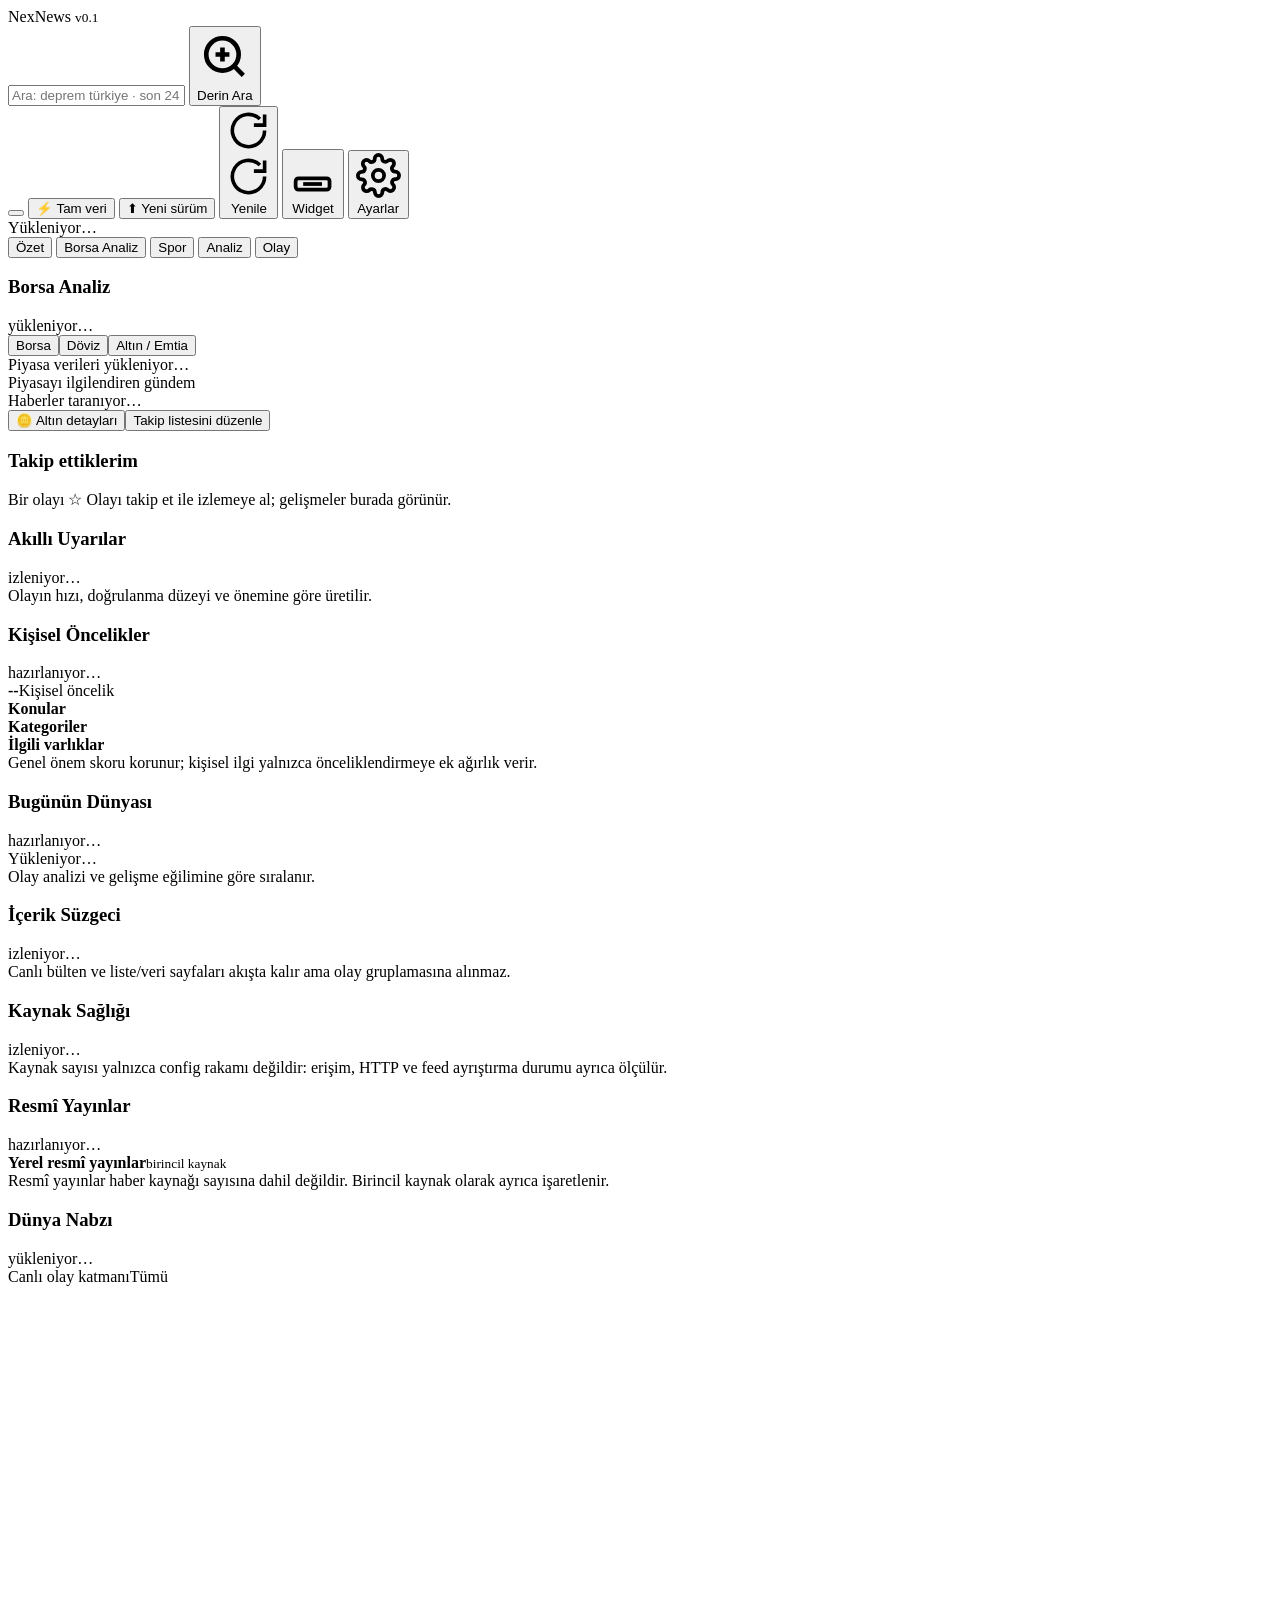
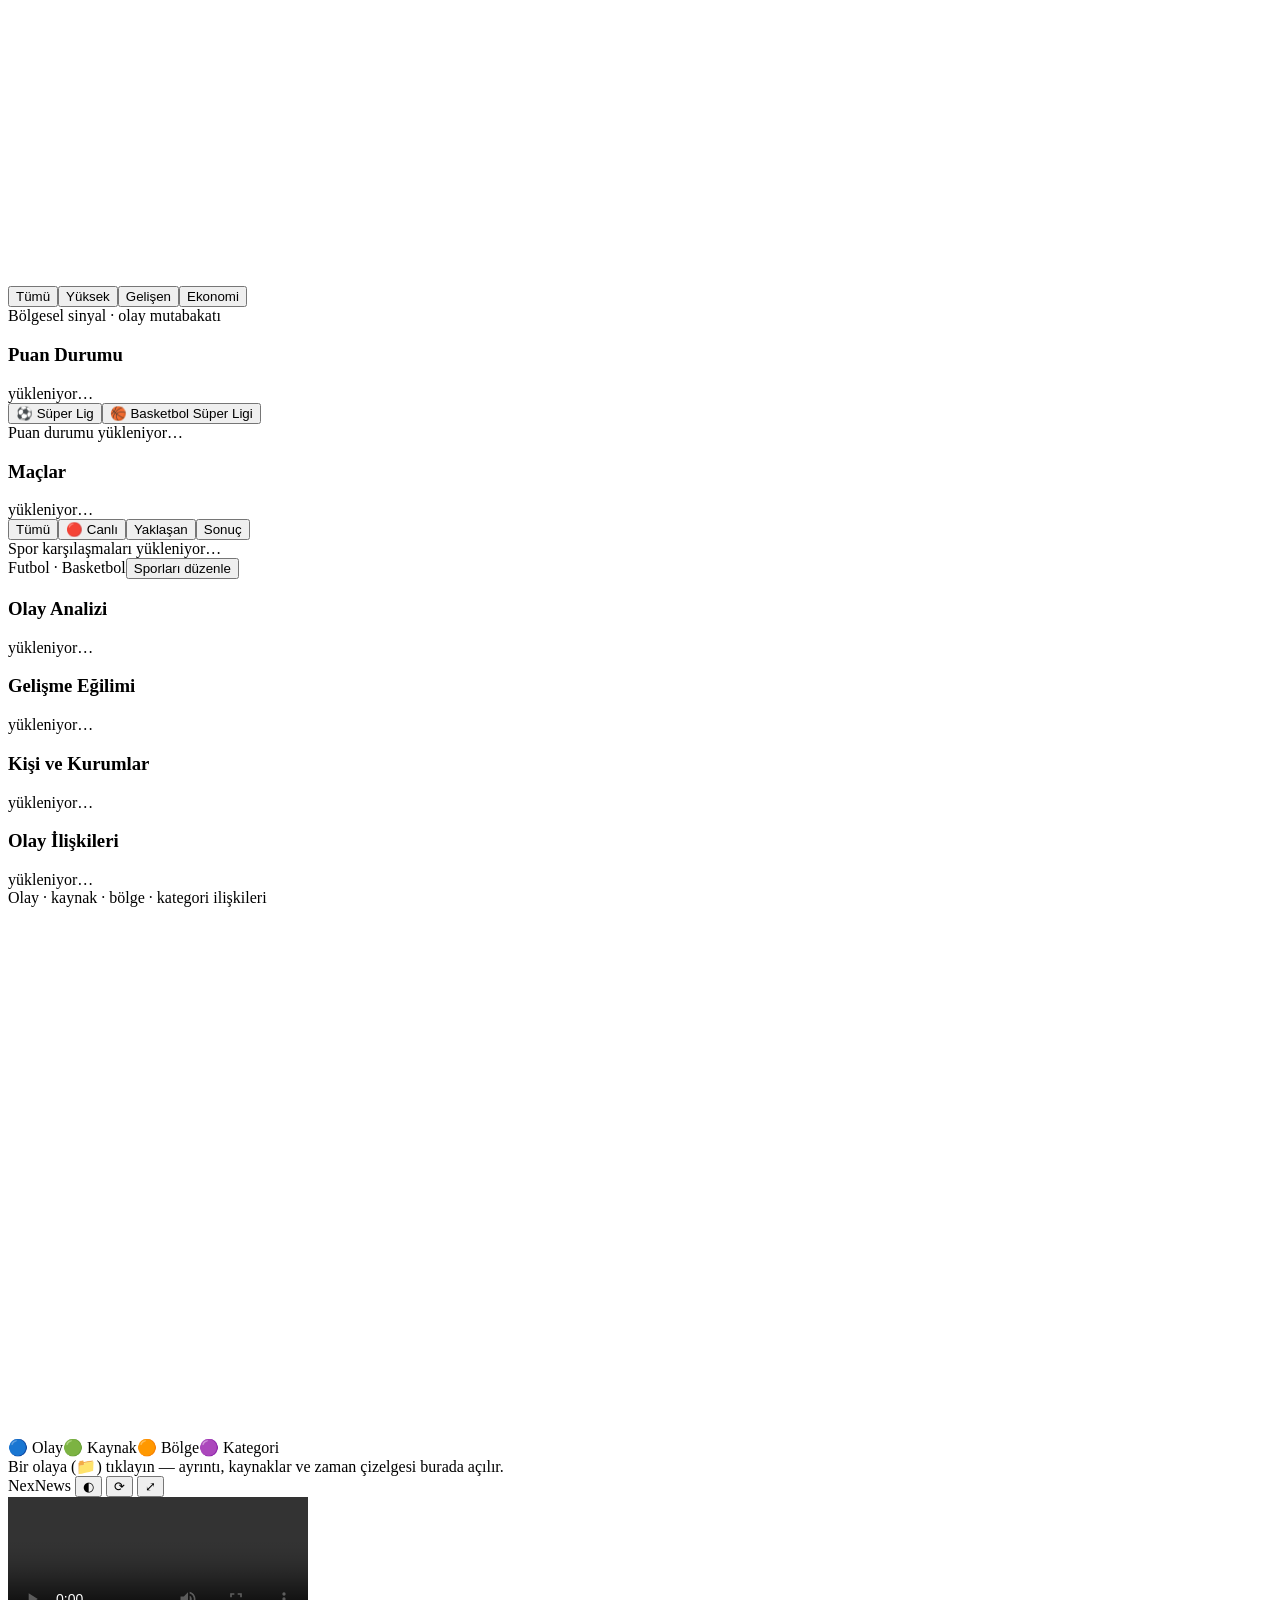
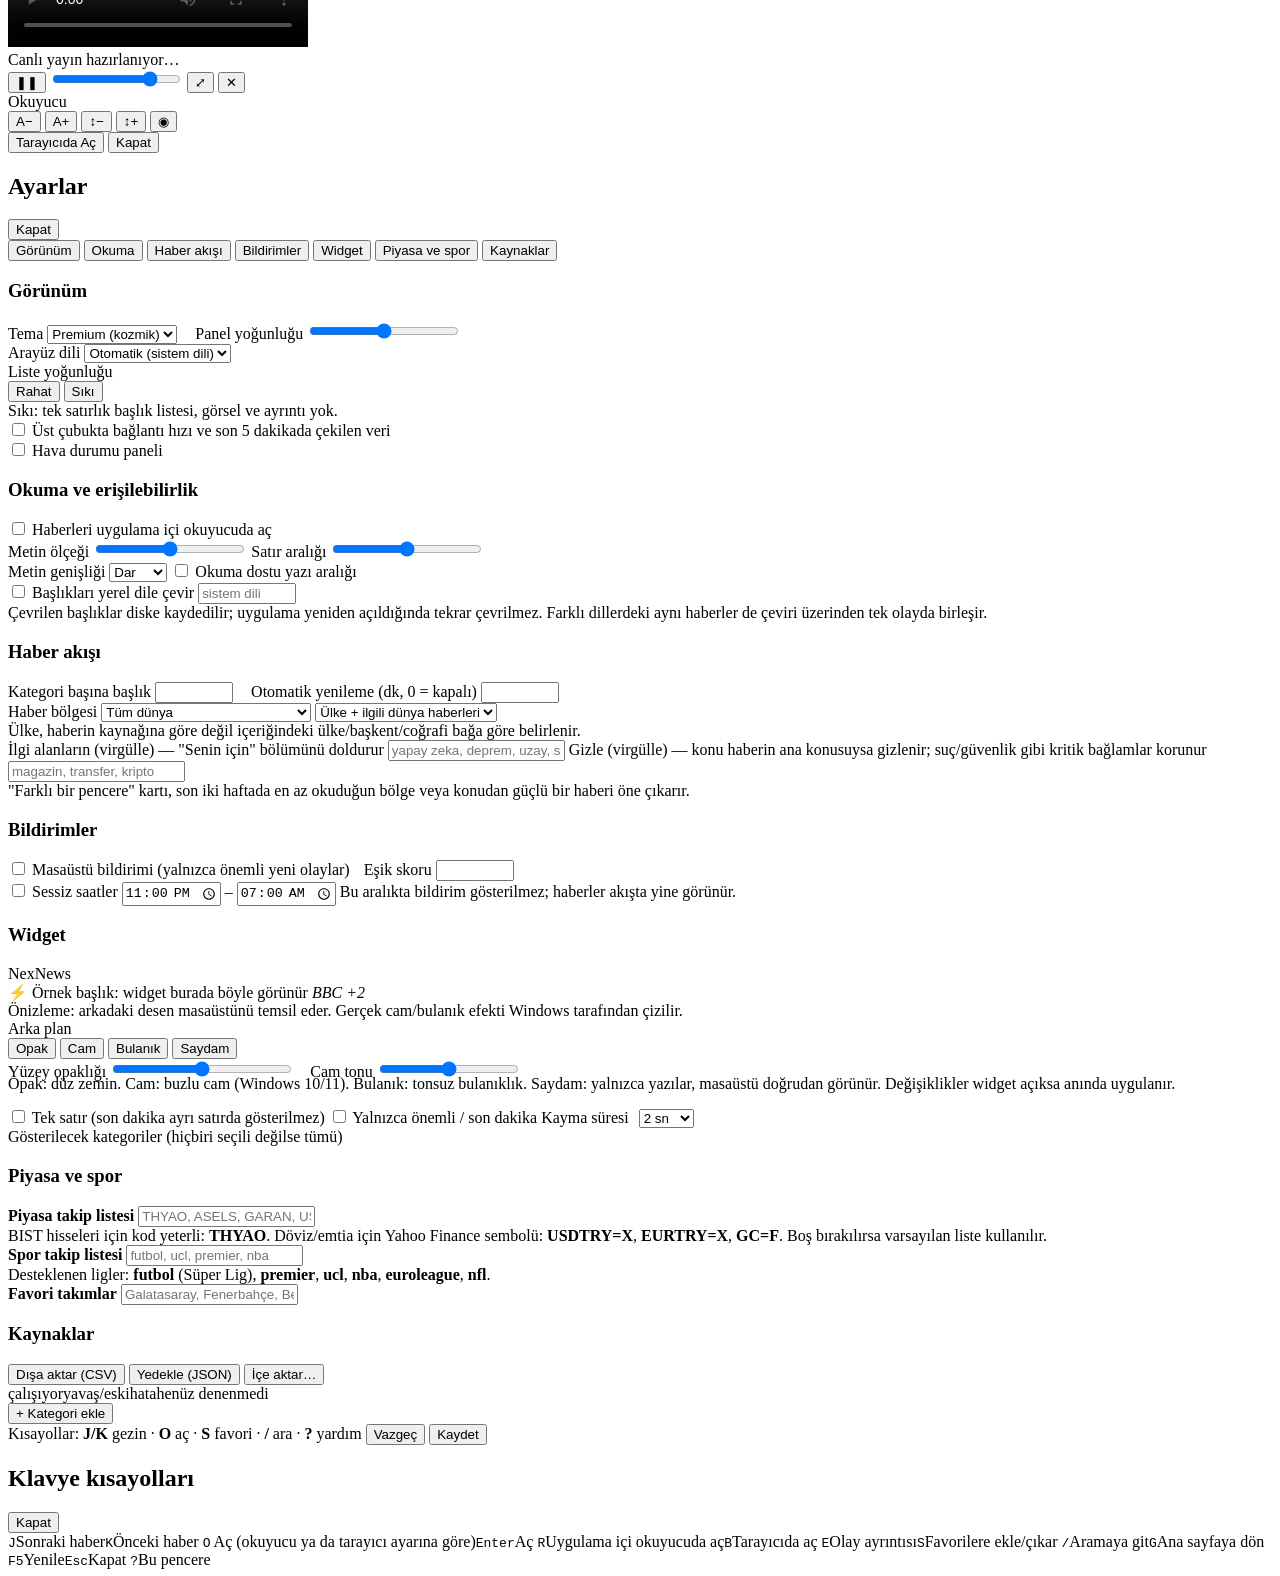
==== core/assets/ui/index.html @ 23fbb3a2 "RC95: arayüz parçalara bölündü, 7 dil + Arapça sağdan sola, çekirdek mesaj çevirisi, sahiplik şeffaf" ====
<!DOCTYPE html>
<html lang="auto">
<head>
<meta charset="utf-8">
<meta name="viewport" content="width=device-width, initial-scale=1">
<title>NexNews</title>
<style>
@@styles.css@@
</style>
</head>
<body>
  <div class="topbar">
    <div class="brand"><img class="brand-logo" src="__NEXLOGO__" alt="">NexNews <small class="ver">v<span id="ver">0.1</span></small></div>
    <input id="searchBox" class="search" type="text" placeholder="Ara: deprem türkiye · son 24 saat   ( / )" onkeydown="if(event.key==='Enter'){doSearch(this.value)}">
    <button class="btn deep-search-btn" onclick="doDeepSearch(document.getElementById('searchBox').value)" title="Olay, kaynak ve kişi/kurum analiziyle ara"><svg class="icon" viewBox="0 0 24 24" fill="none" stroke="currentColor" stroke-width="2"><circle cx="11" cy="11" r="7"/><path d="m20 20-3.5-3.5"/><path d="M8 11h6M11 8v6"/></svg><span>Derin Ara</span></button>
    <div class="spacer"></div>
    <button class="net-meter hide" id="netMeter" type="button" onclick="toggleNetSource()" aria-live="off"></button>
    <button class="data-mode-btn" id="dataModeBtn" type="button" onclick="toggleDataPanel(event)" title="Veri akışı ve kullanım">⚡ Tam veri</button>
    <span class="pulse-chip hide" id="pulseChip"></span>
    <span class="updated" id="updated"></span>
    <button class="btn upd-btn hide" id="updBtn" onclick="openAppUpdate()" title="NexNews'in yeni sürümü hazır">⬆ Yeni sürüm</button>
    <button class="btn" id="refreshBtn" onclick="doRefresh()" title="Yenile (F5)">
      <svg class="icon spin" viewBox="0 0 24 24" fill="none" stroke="currentColor" stroke-width="2"><path d="M21 12a9 9 0 1 1-2.64-6.36"/><path d="M21 3v6h-6"/></svg>
      <svg class="icon lbl-ic" viewBox="0 0 24 24" fill="none" stroke="currentColor" stroke-width="2"><path d="M21 12a9 9 0 1 1-2.64-6.36"/><path d="M21 3v6h-6"/></svg>
      <span class="lbl">Yenile</span>
    </button>
    <button class="btn" onclick="enterWidget()" title="Masaüstü widget'ı">
      <svg class="icon" viewBox="0 0 24 24" fill="none" stroke="currentColor" stroke-width="2"><rect x="3" y="14" width="18" height="6" rx="1.5"/><path d="M7 17h10"/></svg>
      <span>Widget</span>
    </button>
    <button class="btn" onclick="openSettings()" title="Ayarlar ve kaynaklar">
      <svg class="icon" viewBox="0 0 24 24" fill="none" stroke="currentColor" stroke-width="2"><circle cx="12" cy="12" r="3"/><path d="M19.4 15a1.65 1.65 0 0 0 .33 1.82l.06.06a2 2 0 1 1-2.83 2.83l-.06-.06a1.65 1.65 0 0 0-1.82-.33 1.65 1.65 0 0 0-1 1.51V21a2 2 0 0 1-4 0v-.09A1.65 1.65 0 0 0 9 19.4a1.65 1.65 0 0 0-1.82.33l-.06.06a2 2 0 1 1-2.83-2.83l.06-.06a1.65 1.65 0 0 0 .33-1.82 1.65 1.65 0 0 0-1.51-1H3a2 2 0 0 1 0-4h.09A1.65 1.65 0 0 0 4.6 9a1.65 1.65 0 0 0-.33-1.82l-.06-.06a2 2 0 1 1 2.83-2.83l.06.06a1.65 1.65 0 0 0 1.82.33H9a1.65 1.65 0 0 0 1-1.51V3a2 2 0 0 1 4 0v.09a1.65 1.65 0 0 0 1 1.51 1.65 1.65 0 0 0 1.82-.33l.06-.06a2 2 0 1 1 2.83 2.83l-.06.06a1.65 1.65 0 0 0-.33 1.82V9a1.65 1.65 0 0 0 1.51 1H21a2 2 0 0 1 0 4h-.09a1.65 1.65 0 0 0-1.51 1z"/></svg>
      <span>Ayarlar</span>
    </button>
  </div>

  <div class="wrap layout">
    <aside class="leftcol" id="leftcol">
      <div id="leftnav"></div>
      <div class="wx-card wx-bar hide" id="wxCard" role="button" tabindex="0" title="Hava panosunu aç" onclick="openWeatherBoard()" onkeydown="if(event.key==='Enter')openWeatherBoard()"></div>
    </aside>
    <div class="main">
      <div id="overview"><div class="loading-note">Yükleniyor…</div></div>
      <div id="catpage" class="hide"></div>
    </div>
    <aside class="rightpanel" id="rightpanel">
      <div class="rp-tabs" role="tablist" aria-label="Sağ panel">
        <button class="rp-tab" role="tab" data-rtab="ozet" onclick="setRightTab('ozet')">Özet</button>
        <button class="rp-tab" role="tab" data-rtab="borsa" onclick="setRightTab('borsa')">Borsa Analiz</button>
        <button class="rp-tab" role="tab" data-rtab="spor" onclick="setRightTab('spor')">Spor</button>
        <button class="rp-tab" role="tab" data-rtab="analiz" onclick="setRightTab('analiz')">Analiz</button>
        <button class="rp-tab hide" role="tab" data-rtab="olay" id="rpTabOlay" onclick="setRightTab('olay')">Olay</button>
      </div>
      <div id="marketPanel" class="market-card"><div class="market-head"><h3>Borsa Analiz</h3><span class="market-upd" id="marketUpdated">yükleniyor…</span></div><div class="market-collapsible"><div class="market-summary" id="marketSummary"></div><div id="marketMovers" class="market-movers"></div><div class="market-tabs"><button class="market-tab active" data-mtab="borsa" onclick="setMarketTab('borsa')">Borsa</button><button class="market-tab" data-mtab="fx" onclick="setMarketTab('fx')">Döviz</button><button class="market-tab" data-mtab="emtia" onclick="setMarketTab('emtia')">Altın / Emtia</button></div><div id="marketList" class="market-empty">Piyasa verileri yükleniyor…</div><div class="mnews-head">Piyasayı ilgilendiren gündem</div><div id="marketNews" class="mnews-list"><div class="market-empty">Haberler taranıyor…</div></div><div class="market-foot"><button class="mini" onclick="openGoldDetail()">🪙 Altın detayları</button><button class="mini" onclick="openSettings()">Takip listesini düzenle</button></div></div></div>
      <style>
@@panels-inline.css@@
</style>
<div id="followPanel" class="follow-card"><div class="follow-card-head"><h3>Takip ettiklerim</h3><span class="smart-alert-upd" id="followCardUpd"></span></div><div id="followCardList" class="follow-card-list"><div class="rp-empty">Bir olayı ☆ Olayı takip et ile izlemeye al; gelişmeler burada görünür.</div></div></div>
<div id="smartAlertPanel" class="smart-alert-card"><div class="smart-alert-head"><h3>Akıllı Uyarılar</h3><span class="smart-alert-upd" id="smartAlertUpdated">izleniyor…</span></div><div class="smart-alert-collapsible"><div id="smartAlertStats" class="smart-alert-stats"></div><div id="smartAlertList"></div><div class="smart-alert-foot">Olayın hızı, doğrulanma düzeyi ve önemine göre üretilir.</div></div></div>
<div id="personalPanel" class="personal-card"><div class="personal-head"><h3>Kişisel Öncelikler</h3><span id="personalUpdated">hazırlanıyor…</span></div><div class="personal-score"><strong id="personalScore">--</strong><span>Kişisel öncelik</span></div><div class="personal-explicit" id="personalExplicit"></div><div class="personal-grid"><div><b>Konular</b><div id="personalTopics"></div></div><div><b>Kategoriler</b><div id="personalCategories"></div></div><div><b>İlgili varlıklar</b><div id="personalEntities"></div></div></div><div class="personal-reasons" id="personalReasons"></div><div id="personalStories" class="personal-stories"></div><div class="personal-foot">Genel önem skoru korunur; kişisel ilgi yalnızca önceliklendirmeye ek ağırlık verir.</div></div><div id="briefingPanel" class="briefing-card"><div class="briefing-head"><h3>Bugünün Dünyası</h3><span class="briefing-upd" id="briefingUpdated">hazırlanıyor…</span></div><div class="briefing-kicker" id="briefingWindow"></div><div class="briefing-headline" id="briefingHeadline">Yükleniyor…</div><div class="briefing-summary" id="briefingSummary"></div><div id="briefingItems" class="briefing-items"></div><div class="briefing-foot">Olay analizi ve gelişme eğilimine göre sıralanır.</div></div>

<div id="contentIntelPanel" class="content-intel-card"><div class="content-intel-head"><h3>İçerik Süzgeci</h3><span id="contentIntelUpdated">izleniyor…</span></div><div id="contentIntelStats" class="content-intel-stats"></div><div id="contentIntelClasses" class="content-intel-classes"></div><div class="content-intel-foot">Canlı bülten ve liste/veri sayfaları akışta kalır ama olay gruplamasına alınmaz.</div></div><div id="sourceHealthPanel" class="source-health-card"><div class="source-health-head"><h3>Kaynak Sağlığı</h3><span id="sourceHealthUpdated">izleniyor…</span></div><div id="sourceHealthStats" class="source-health-stats"></div><div class="source-health-bar"><i id="sourceHealthBar" style="--w:0%"></i></div><div id="sourceHealthFailures"></div><div class="source-health-foot">Kaynak sayısı yalnızca config rakamı değildir: erişim, HTTP ve feed ayrıştırma durumu ayrıca ölçülür.</div></div><div id="officialPanel" class="official-card"><div class="official-head"><h3>Resmî Yayınlar</h3><span id="officialUpdated">hazırlanıyor…</span></div><div class="official-country" id="officialCountry"><b>Yerel resmî yayınlar</b><small>birincil kaynak</small></div><div id="officialList" class="official-list"></div><div id="officialPortals" class="official-portals"></div><div class="official-foot">Resmî yayınlar haber kaynağı sayısına dahil değildir. Birincil kaynak olarak ayrıca işaretlenir.</div></div>
<div id="worldPanel" class="world-card"><div class="world-head"><h3>Dünya Nabzı</h3><span class="world-upd" id="worldUpdated">yükleniyor…</span></div><div id="worldSummary" class="world-summary"></div><div class="world-map-wrap"><div class="world-map-title"><span>Canlı olay katmanı</span><span id="worldFilterLabel">Tümü</span></div><svg id="worldMap" class="world-map" viewBox="0 0 720 340" role="img" aria-label="Dünya olay haritası"></svg><div id="worldMapLegend" class="world-map-legend"><button class="world-filter active" data-wfilter="all">Tümü</button><button class="world-filter" data-wfilter="yüksek">Yüksek</button><button class="world-filter" data-wfilter="gelişen">Gelişen</button><button class="world-filter" data-wfilter="ekonomi">Ekonomi</button></div></div><div id="worldRegions" class="world-regions"></div><div id="worldEvents" class="world-events"></div><div class="world-foot"><span class="market-upd">Bölgesel sinyal · olay mutabakatı</span></div></div>
      <div id="standingsPanel" class="sport-card"><div class="sport-head"><h3>Puan Durumu</h3><span class="sport-upd" id="standingsUpdated">yükleniyor…</span></div><div class="sport-tools" id="standingsTabs"><button class="sport-filter active" data-league="futbol" onclick="setStandingsLeague('futbol')">⚽ Süper Lig</button><button class="sport-filter" data-league="basketbol" onclick="setStandingsLeague('basketbol')">🏀 Basketbol Süper Ligi</button></div><div id="standingsBody" class="sport-empty">Puan durumu yükleniyor…</div></div>
      <div id="sportPanel" class="sport-card"><div class="sport-head"><h3>Maçlar</h3><span class="sport-upd" id="sportUpdated">yükleniyor…</span></div><div class="sport-tools"><button class="sport-filter active" data-sfilter="all" onclick="setSportFilter('all')">Tümü</button><button class="sport-filter" data-sfilter="live" onclick="setSportFilter('live')">🔴 Canlı</button><button class="sport-filter" data-sfilter="upcoming" onclick="setSportFilter('upcoming')">Yaklaşan</button><button class="sport-filter" data-sfilter="post" onclick="setSportFilter('post')">Sonuç</button></div><div id="sportCounts" class="sport-counts"></div><div id="sportList" class="sport-empty">Spor karşılaşmaları yükleniyor…</div><div class="sport-foot"><span class="market-upd">Futbol · Basketbol</span><button class="mini" onclick="openSettings()">Sporları düzenle</button></div></div>
      <div id="intel2Panel" class="intel2-card"><div class="intel2-head"><h3>Olay Analizi</h3><span class="intel2-upd" id="intel2Updated">yükleniyor…</span></div><div id="intel2Stats" class="intel2-stats"></div><div id="intel2Events"></div></div>
      <div id="predictPanel" class="predict-card"><div class="predict-head"><h3>Gelişme Eğilimi</h3><span class="predict-upd" id="predictUpdated">yükleniyor…</span></div><div id="predictStats" class="predict-stats"></div><div id="predictEvents"></div></div>
      <div id="entityPanel" class="entity-card"><div class="entity-head"><h3>Kişi ve Kurumlar</h3><span class="entity-upd" id="entityUpdated">yükleniyor…</span></div><div id="entityStats" class="entity-stats"></div><div id="entityCloud" class="entity-cloud"></div><div id="entityRelations" class="entity-relations"></div></div>
      <div id="eventGraphPanel" class="eg-card"><div class="eg-head"><h3>Olay İlişkileri</h3><span class="eg-upd" id="egUpdated">yükleniyor…</span></div><div id="egSummary" class="eg-summary">Olay · kaynak · bölge · kategori ilişkileri</div><div class="eg-wrap"><svg id="eventGraph" class="eg-svg" viewBox="0 0 720 300" role="img" aria-label="Global olay ilişkileri grafiği"></svg><div class="eg-legend"><span>🔵 Olay</span><span>🟢 Kaynak</span><span>🟠 Bölge</span><span>🟣 Kategori</span></div></div></div>
      <div id="eventPanel"><div class="rp-empty">Bir olaya (📁) tıklayın — ayrıntı, kaynaklar ve zaman çizelgesi burada açılır.</div></div>
    </aside>
  </div>

  <!-- widget (akış) modu -->
  <div id="widget">
    <div class="w-top">
      <span class="w-brand"><span class="w-dot"></span>NexNews</span>
      <span class="w-count" id="wCount"></span>
      <span class="spacer"></span>
      <button class="mini" data-wmenu-toggle onclick="showWMenu()" title="Widget görünümü">◐</button>
      <button class="mini" onclick="doRefresh()" title="Yenile">⟳</button>
      <button class="mini" onclick="exitWidget()" title="Tam ekrana dön">⤢</button>
    </div>
    <div class="w-break hide" id="wBreak"></div>
    <div class="ticker"><div class="tk-item" id="wTicker" data-act="browser"></div></div>
    <div class="w-resize" aria-label="Widget boyutlandır"></div>
  </div>
  <div class="wmenu hide" id="wmenu"></div>

  <!-- kalıcı oynatıcı: sayfalar arasında gezinirken radyo/TV çalmaya devam eder -->
  <div id="mediaDock" class="media-dock hide" aria-label="Oynatıcı">
    <div class="md-tv hide" id="mdTV">
      <div class="live-tv-frame" id="liveTVFrame"><video id="liveTVVideo" controls playsinline preload="metadata"></video><div id="liveTVStatus" class="live-tv-status">Canlı yayın hazırlanıyor…</div></div>
    </div>
    <div class="md-bar">
      <span class="md-live" aria-hidden="true"></span>
      <div class="md-info"><b id="mdTitle"></b><small id="mdSub"></small></div>
      <button class="mini" id="mdPlay" onclick="mediaToggle()" title="Duraklat / sürdür">❚❚</button>
      <input type="range" id="mdVol" min="0" max="100" value="80" title="Ses" oninput="mediaVolume(this.value)">
      <button class="mini" onclick="mediaOpenPage()" title="Yayın sayfasına dön">⤢</button>
      <button class="mini" onclick="mediaStop()" title="Kapat">✕</button>
    </div>
    <audio id="radioAudio" preload="none"></audio>
  </div>

  <!-- reader -->
  <div class="reader-overlay" id="readerOverlay" onclick="closeReader()"></div>
  <aside class="reader" id="reader">
    <div class="reader-bar">
      <span class="r-title" id="rSource">Okuyucu</span>
      <div class="read-controls" aria-label="Okuma kontrolleri">
        <button class="mini" onclick="readerScale(-10)" title="Metni küçült">A−</button>
        <button class="mini" onclick="readerScale(10)" title="Metni büyüt">A+</button>
        <button class="mini" onclick="readerLine(-0.1)" title="Satır aralığını azalt">↕−</button>
        <button class="mini" onclick="readerLine(0.1)" title="Satır aralığını artır">↕+</button>
        <button class="mini" onclick="toggleReaderFocus()" title="Odaklı okuma">◉</button>
        <span class="read-state" id="readState" aria-live="polite"></span>
      </div>
      <button class="btn primary" id="rOpenBtn">Tarayıcıda Aç</button>
      <button class="btn" onclick="closeReader()">Kapat</button>
    </div>
    <div class="reader-scroll" id="rScroll"></div>
  </aside>

  <!-- settings -->
  <div class="modal-overlay" id="settingsOverlay">
    <div class="modal settings-modal" role="dialog" aria-label="Ayarlar">
      <div class="modal-head"><h2>Ayarlar</h2>
        <button class="btn" onclick="closeSettings()">Kapat</button>
      </div>
      <div class="set-layout">
        <nav class="set-nav" id="setNav">
          <button data-sec="gorunum" class="active" onclick="showSetSec('gorunum')">Görünüm</button>
          <button data-sec="okuma" onclick="showSetSec('okuma')">Okuma</button>
          <button data-sec="akis" onclick="showSetSec('akis')">Haber akışı</button>
          <button data-sec="bildirim" onclick="showSetSec('bildirim')">Bildirimler</button>
          <button data-sec="widget" onclick="showSetSec('widget')">Widget</button>
          <button data-sec="piyasa" onclick="showSetSec('piyasa')">Piyasa ve spor</button>
          <button data-sec="kaynak" onclick="showSetSec('kaynak')">Kaynaklar</button>
        </nav>
        <div class="modal-body">
          <section class="set-sec" data-sec="gorunum">
            <h3>Görünüm</h3>
            <div class="opt-row">
              <label>Tema</label>
              <select id="optTheme">
                <option value="premium">Premium (kozmik)</option>
                <option value="koyu">Koyu</option>
                <option value="acik">Açık</option>
                <option value="kontrast">Yüksek kontrast</option>
              </select>
              <span id="optGlassWrap">
                <label style="margin-left:14px">Panel yoğunluğu</label>
                <input type="range" id="optGlassOp" min="40" max="100" step="1" style="width:150px">
                <span id="optGlassVal" class="access-note"></span>
              </span>
            </div>
            <div class="opt-row">
              <label>Arayüz dili</label>
              <select id="optUILang">
                <option value="">Otomatik (sistem dili)</option>
                <option value="tr">Türkçe</option>
                <option value="en">English</option>
                <option value="ar">العربية</option>
                <option value="de">Deutsch</option>
                <option value="fr">Français</option>
                <option value="es">Español</option>
                <option value="ru">Русский</option>
              </select>
            </div>
            <div class="opt-row">
              <label>Liste yoğunluğu</label>
              <div class="seg" id="optDensity">
                <button type="button" data-v="rahat">Rahat</button>
                <button type="button" data-v="siki">Sıkı</button>
              </div>
              <span class="access-note">Sıkı: tek satırlık başlık listesi, görsel ve ayrıntı yok.</span>
            </div>
            <div class="opt-row">
              <label><input type="checkbox" id="optNetMeter"> Üst çubukta bağlantı hızı ve son 5 dakikada çekilen veri</label>
            </div>
            <div class="opt-row">
              <label><input type="checkbox" id="optWx"> Hava durumu paneli</label>
            </div>
          </section>

          <section class="set-sec" data-sec="okuma">
            <h3>Okuma ve erişilebilirlik</h3>
            <div class="opt-row">
              <label><input type="checkbox" id="optInApp"> Haberleri uygulama içi okuyucuda aç</label>
            </div>
            <div class="opt-row">
              <label>Metin ölçeği <input type="range" id="optFontScale" min="80" max="160" step="5" style="width:150px"></label>
              <span id="optFontScaleVal" class="access-note"></span>
              <label>Satır aralığı <input type="range" id="optLineHeight" min="1.4" max="2.4" step="0.05" style="width:150px"></label>
              <span id="optLineHeightVal" class="access-note"></span>
            </div>
            <div class="opt-row">
              <label>Metin genişliği <select id="optReaderWidth"><option value="560">Dar</option><option value="680">Orta</option><option value="760">Rahat</option><option value="880">Geniş</option></select></label>
              <label><input type="checkbox" id="optDyslexia"> Okuma dostu yazı aralığı</label>
            </div>
            <div class="opt-row">
              <label><input type="checkbox" id="optTr"> Başlıkları yerel dile çevir</label>
              <input type="text" id="optTrLang" placeholder="sistem dili" style="width:90px" title="dil kodu (boş = sistem dili), ör. tr, en, de">
              <span id="optTrInfo" class="access-note"></span>
            </div>
            <div class="access-note">Çevrilen başlıklar diske kaydedilir; uygulama yeniden açıldığında tekrar çevrilmez. Farklı dillerdeki aynı haberler de çeviri üzerinden tek olayda birleşir.</div>
          </section>

          <section class="set-sec" data-sec="akis">
            <h3>Haber akışı</h3>
            <div class="opt-row">
              <label>Kategori başına başlık</label>
              <input type="number" id="optMax" min="1" max="30" style="width:70px">
              <label style="margin-left:14px">Otomatik yenileme (dk, 0 = kapalı)</label>
              <input type="number" id="optRefresh" min="0" max="240" style="width:70px">
            </div>
            <div class="opt-row" style="align-items:flex-start">
              <label>Haber bölgesi</label>
              <select id="optNewsCountry" style="min-width:210px"><option value="">Tüm dünya</option></select>
              <select id="optCountryScope" title="Haber kapsamı"><option value="related">Ülke + ilgili dünya haberleri</option><option value="strict">Sadece ülke</option></select>
              <div class="access-note" style="flex-basis:100%">Ülke, haberin kaynağına göre değil içeriğindeki ülke/başkent/coğrafi bağa göre belirlenir.</div>
            </div>
            <div class="opt-row" style="align-items:flex-start">
              <label style="flex-basis:100%">İlgi alanların (virgülle) — "Senin için" bölümünü doldurur</label>
              <input type="text" id="optInterests" placeholder="yapay zeka, deprem, uzay, siber güvenlik" style="flex-basis:100%">
              <label style="flex-basis:100%;margin-top:6px">Gizle (virgülle) — konu haberin ana konusuysa gizlenir; suç/güvenlik gibi kritik bağlamlar korunur</label>
              <input type="text" id="optHide" placeholder="magazin, transfer, kripto" style="flex-basis:100%">
            </div>
            <div class="access-note">"Farklı bir pencere" kartı, son iki haftada en az okuduğun bölge veya konudan güçlü bir haberi öne çıkarır.</div>
          </section>

          <section class="set-sec" data-sec="bildirim">
            <h3>Bildirimler</h3>
            <div class="opt-row">
              <label><input type="checkbox" id="optNotify"> Masaüstü bildirimi (yalnızca önemli yeni olaylar)</label>
              <label style="margin-left:10px">Eşik skoru</label>
              <input type="number" id="optNotifyMin" min="40" max="100" style="width:70px">
            </div>
            <div class="opt-row">
              <label><input type="checkbox" id="optQuiet"> Sessiz saatler</label>
              <input type="time" id="optQuietFrom" value="23:00">
              <span class="access-note">–</span>
              <input type="time" id="optQuietTo" value="07:00">
              <span class="access-note">Bu aralıkta bildirim gösterilmez; haberler akışta yine görünür.</span>
            </div>
          </section>

          <section class="set-sec" data-sec="widget">
            <h3>Widget</h3>
            <div class="wprev-wrap">
              <div class="wprev-bg"><div class="wprev" id="wPreview"><div class="wprev-top"><span class="w-dot"></span>NexNews</div><div class="wprev-line"><b>⚡</b> Örnek başlık: widget burada böyle görünür <i>BBC +2</i></div></div></div>
              <div class="wprev-note">Önizleme: arkadaki desen masaüstünü temsil eder. Gerçek cam/bulanık efekti Windows tarafından çizilir.</div>
            </div>
            <div class="opt-row">
              <label>Arka plan</label>
              <div class="seg" id="optWMode">
                <button type="button" data-v="opak">Opak</button>
                <button type="button" data-v="cam">Cam</button>
                <button type="button" data-v="bulanik">Bulanık</button>
                <button type="button" data-v="saydam">Saydam</button>
              </div>
            </div>
            <div class="opt-row">
              <label>Yüzey opaklığı</label>
              <input type="range" id="optWidgetOpacity" min="0" max="100" step="1" style="width:180px">
              <span id="optWidgetOpacityVal" class="access-note"></span>
              <label style="margin-left:12px" id="optWTintLbl">Cam tonu</label>
              <input type="range" id="optWTint" min="0" max="100" step="1" style="width:140px">
              <span id="optWTintVal" class="access-note"></span>
            </div>
            <div class="access-note" style="margin:-6px 0 14px">Opak: düz zemin. Cam: buzlu cam (Windows 10/11). Bulanık: tonsuz bulanıklık. Saydam: yalnızca yazılar, masaüstü doğrudan görünür. Değişiklikler widget açıksa anında uygulanır.</div>
            <div class="opt-row">
              <label><input type="checkbox" id="optWSingle"> Tek satır (son dakika ayrı satırda gösterilmez)</label>
              <label><input type="checkbox" id="optWImp"> Yalnızca önemli / son dakika</label>
              <label>Kayma süresi
                <select id="optWSlide" style="margin-left:6px">
                  <option value="2">2 sn</option><option value="3">3 sn</option>
                  <option value="5">5 sn</option><option value="8">8 sn</option>
                  <option value="12">12 sn</option>
                </select>
              </label>
            </div>
            <div class="opt-row" style="align-items:flex-start">
              <label style="flex-basis:100%">Gösterilecek kategoriler (hiçbiri seçili değilse tümü)</label>
              <div id="widgetCatSel" style="display:flex;flex-wrap:wrap;gap:12px;flex-basis:100%"></div>
            </div>
          </section>

          <section class="set-sec" data-sec="piyasa">
            <h3>Piyasa ve spor</h3>
            <div class="opt-row" style="align-items:flex-start">
              <label style="flex-basis:100%"><b>Piyasa takip listesi</b></label>
              <input type="text" id="optMarketWatch" placeholder="THYAO, ASELS, GARAN, USDTRY=X, EURTRY=X, GC=F" style="flex-basis:100%">
              <div class="access-note" style="flex-basis:100%">BIST hisseleri için kod yeterli: <b>THYAO</b>. Döviz/emtia için Yahoo Finance sembolü: <b>USDTRY=X</b>, <b>EURTRY=X</b>, <b>GC=F</b>. Boş bırakılırsa varsayılan liste kullanılır.</div>
            </div>
            <div class="opt-row" style="align-items:flex-start">
              <label style="flex-basis:100%"><b>Spor takip listesi</b></label>
              <input type="text" id="optSportsWatch" placeholder="futbol, ucl, premier, nba" style="flex-basis:100%">
              <div class="access-note" style="flex-basis:100%">Desteklenen ligler: <b>futbol</b> (Süper Lig), <b>premier</b>, <b>ucl</b>, <b>nba</b>, <b>euroleague</b>, <b>nfl</b>.</div>
            </div>
            <div class="opt-row" style="align-items:flex-start">
              <label style="flex-basis:100%"><b>Favori takımlar</b></label>
              <input type="text" id="optSportsTeams" placeholder="Galatasaray, Fenerbahçe, Beşiktaş" style="flex-basis:100%">
            </div>
          </section>

          <section class="set-sec" data-sec="kaynak">
            <h3>Kaynaklar</h3>
            <div class="opt-row">
              <button class="btn" onclick="exportCfg('csv')">Dışa aktar (CSV)</button>
              <button class="btn" onclick="exportCfg('json')">Yedekle (JSON)</button>
              <button class="btn" onclick="importCfg()">İçe aktar…</button>
              <span id="ioInfo" class="access-note" style="flex-basis:100%"></span>
            </div>
            <div class="src-legend"><span><i class="hdot ok"></i>çalışıyor</span><span><i class="hdot stale"></i>yavaş/eski</span><span><i class="hdot err"></i>hata</span><span><i class="hdot"></i>henüz denenmedi</span></div>
            <div id="catsEditor"></div>
            <button class="btn" onclick="addCategory()">+ Kategori ekle</button>
          </section>
        </div>
      </div>
      <div class="modal-foot">
        <span class="access-note set-foot-note">Kısayollar: <b>J/K</b> gezin · <b>O</b> aç · <b>S</b> favori · <b>/</b> ara · <b>?</b> yardım</span>
        <button class="btn" onclick="closeSettings()">Vazgeç</button>
        <button class="btn primary" onclick="saveSettings()">Kaydet</button>
      </div>
    </div>
  </div>

  <!-- klavye kısayolları -->
  <div class="modal-overlay" id="keysOverlay" onclick="if(event.target===this)this.classList.remove('open')">
    <div class="modal keys-modal">
      <div class="modal-head"><h2>Klavye kısayolları</h2><button class="btn" onclick="document.getElementById('keysOverlay').classList.remove('open')">Kapat</button></div>
      <div class="modal-body keys-grid">
        <kbd>J</kbd><span>Sonraki haber</span><kbd>K</kbd><span>Önceki haber</span>
        <kbd>O</kbd> <span>Aç (okuyucu ya da tarayıcı ayarına göre)</span><kbd>Enter</kbd><span>Aç</span>
        <kbd>R</kbd><span>Uygulama içi okuyucuda aç</span><kbd>B</kbd><span>Tarayıcıda aç</span>
        <kbd>E</kbd><span>Olay ayrıntısı</span><kbd>S</kbd><span>Favorilere ekle/çıkar</span>
        <kbd>/</kbd><span>Aramaya git</span><kbd>G</kbd><span>Ana sayfaya dön</span>
        <kbd>F5</kbd><span>Yenile</span><kbd>Esc</kbd><span>Kapat</span>
        <kbd>?</kbd><span>Bu pencere</span>
      </div>
    </div>
  </div>

<script>
@@i18n.js@@
</script>
<script>
@@app-00-temel.js@@
@@app-10-genel-bakis.js@@
@@app-20-olay-guncelleme.js@@
@@app-30-arama-okuyucu-ceviri.js@@
@@app-40-widget.js@@
@@app-50-ayarlar.js@@
@@app-60-gezinme.js@@
@@app-70-canli-tv.js@@
@@app-80-radar-hava.js@@
@@app-85-piyasa-paneller.js@@
@@app-86-radyo.js@@
@@app-90-analiz-panelleri.js@@
@@app-95-sag-kartlar.js@@
@@app-99-baslat.js@@
</script>
</body>
</html>
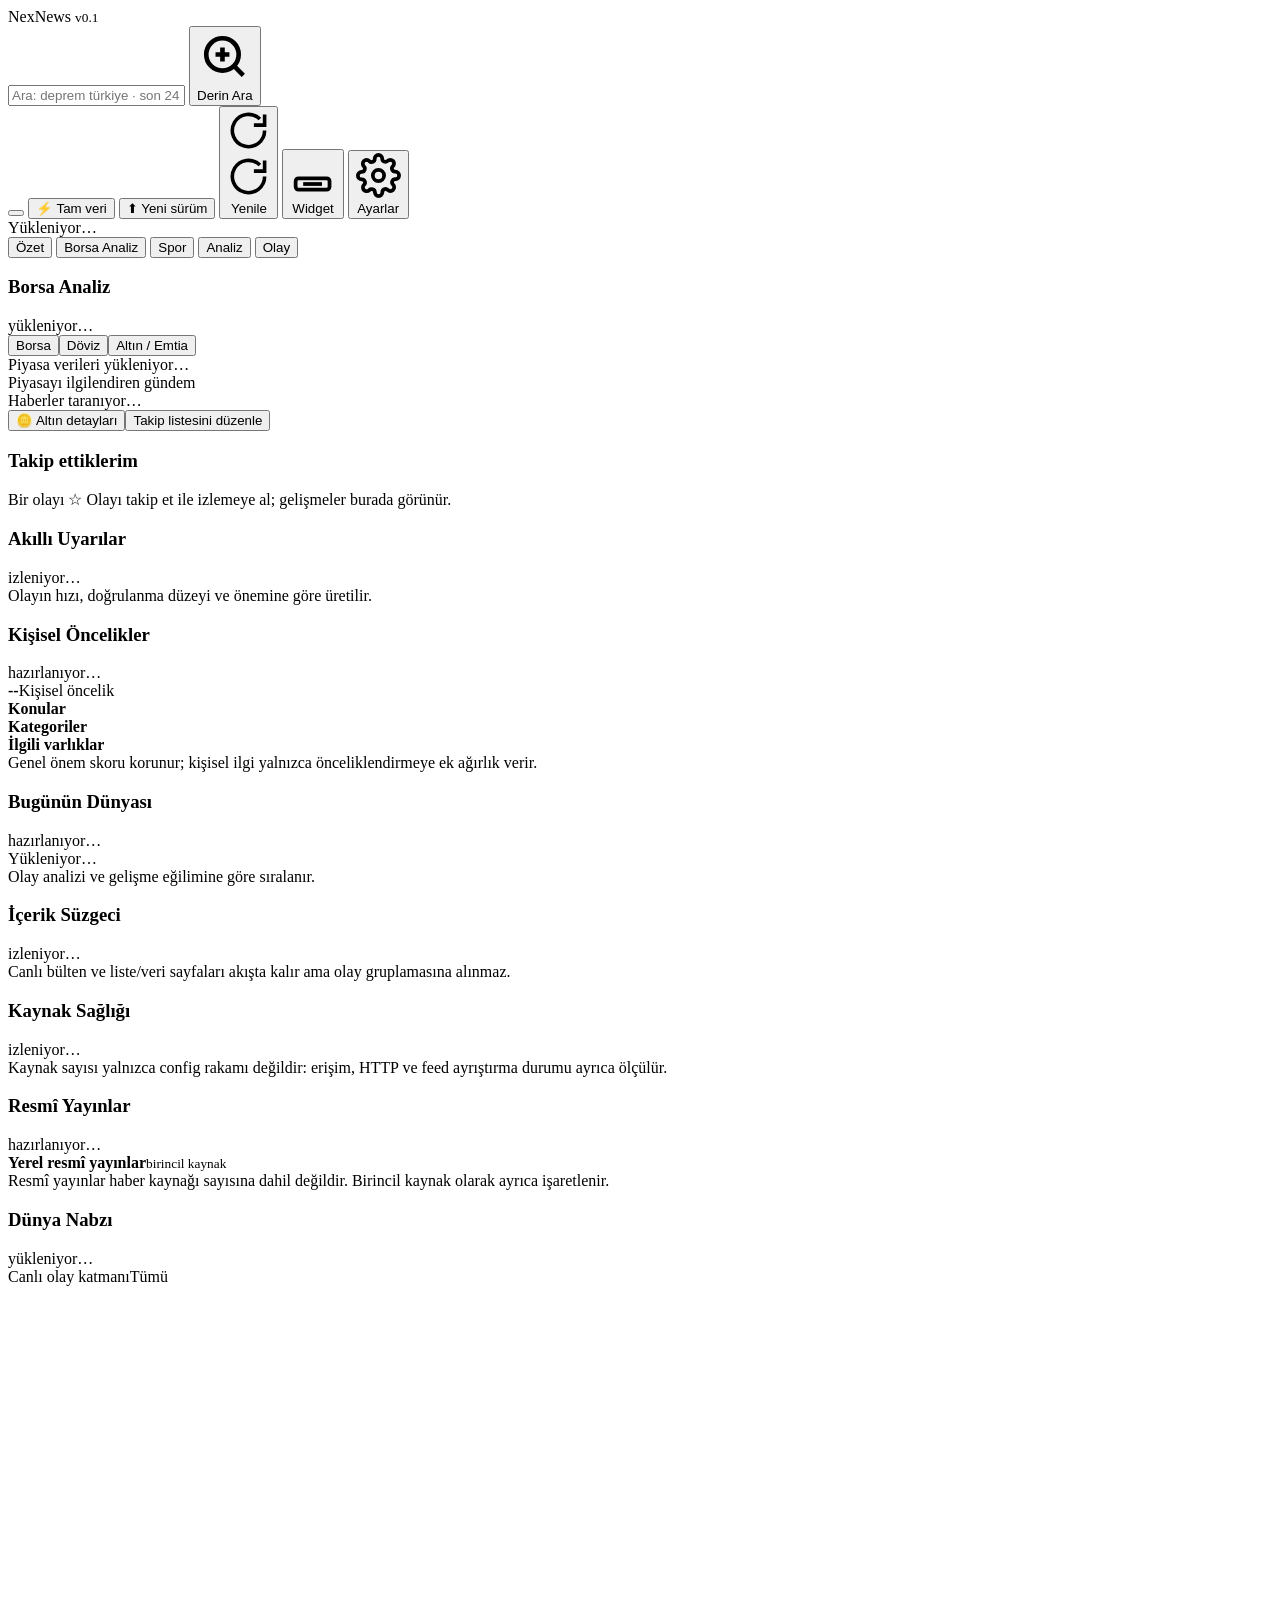
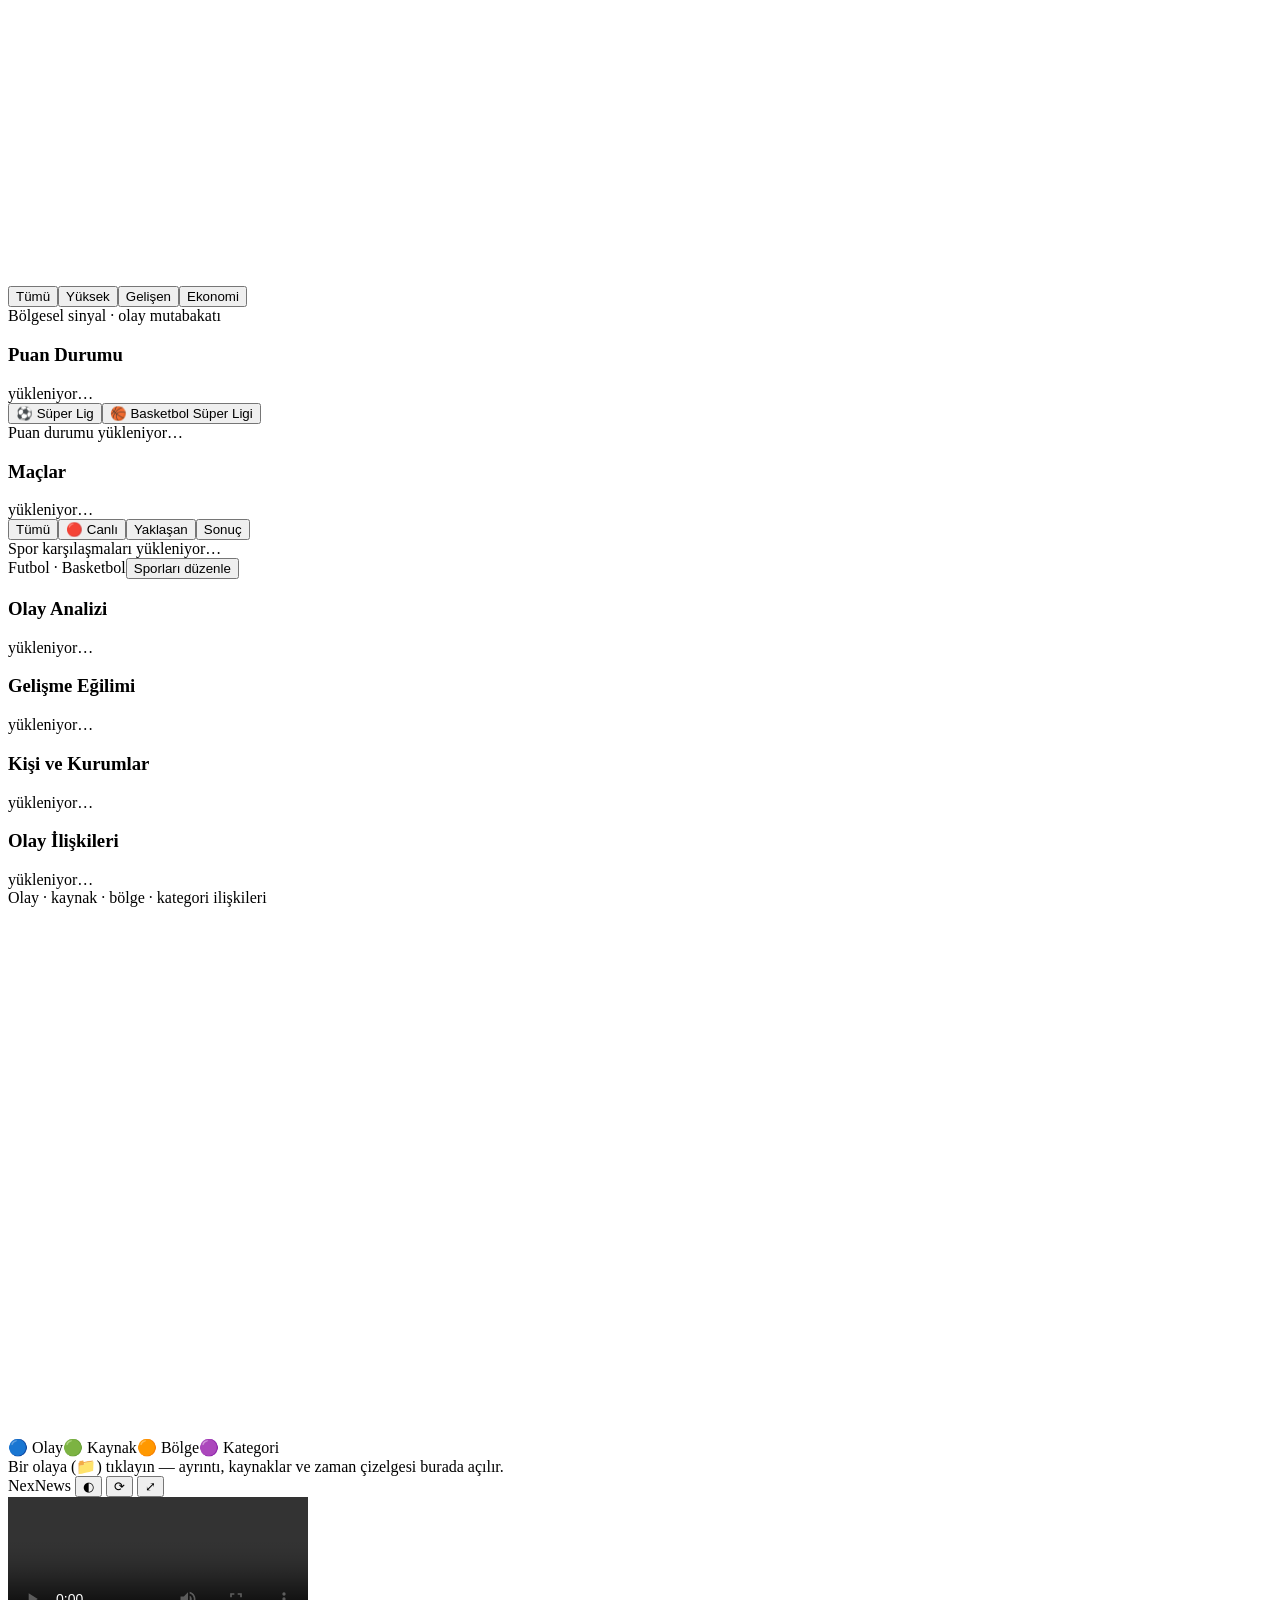
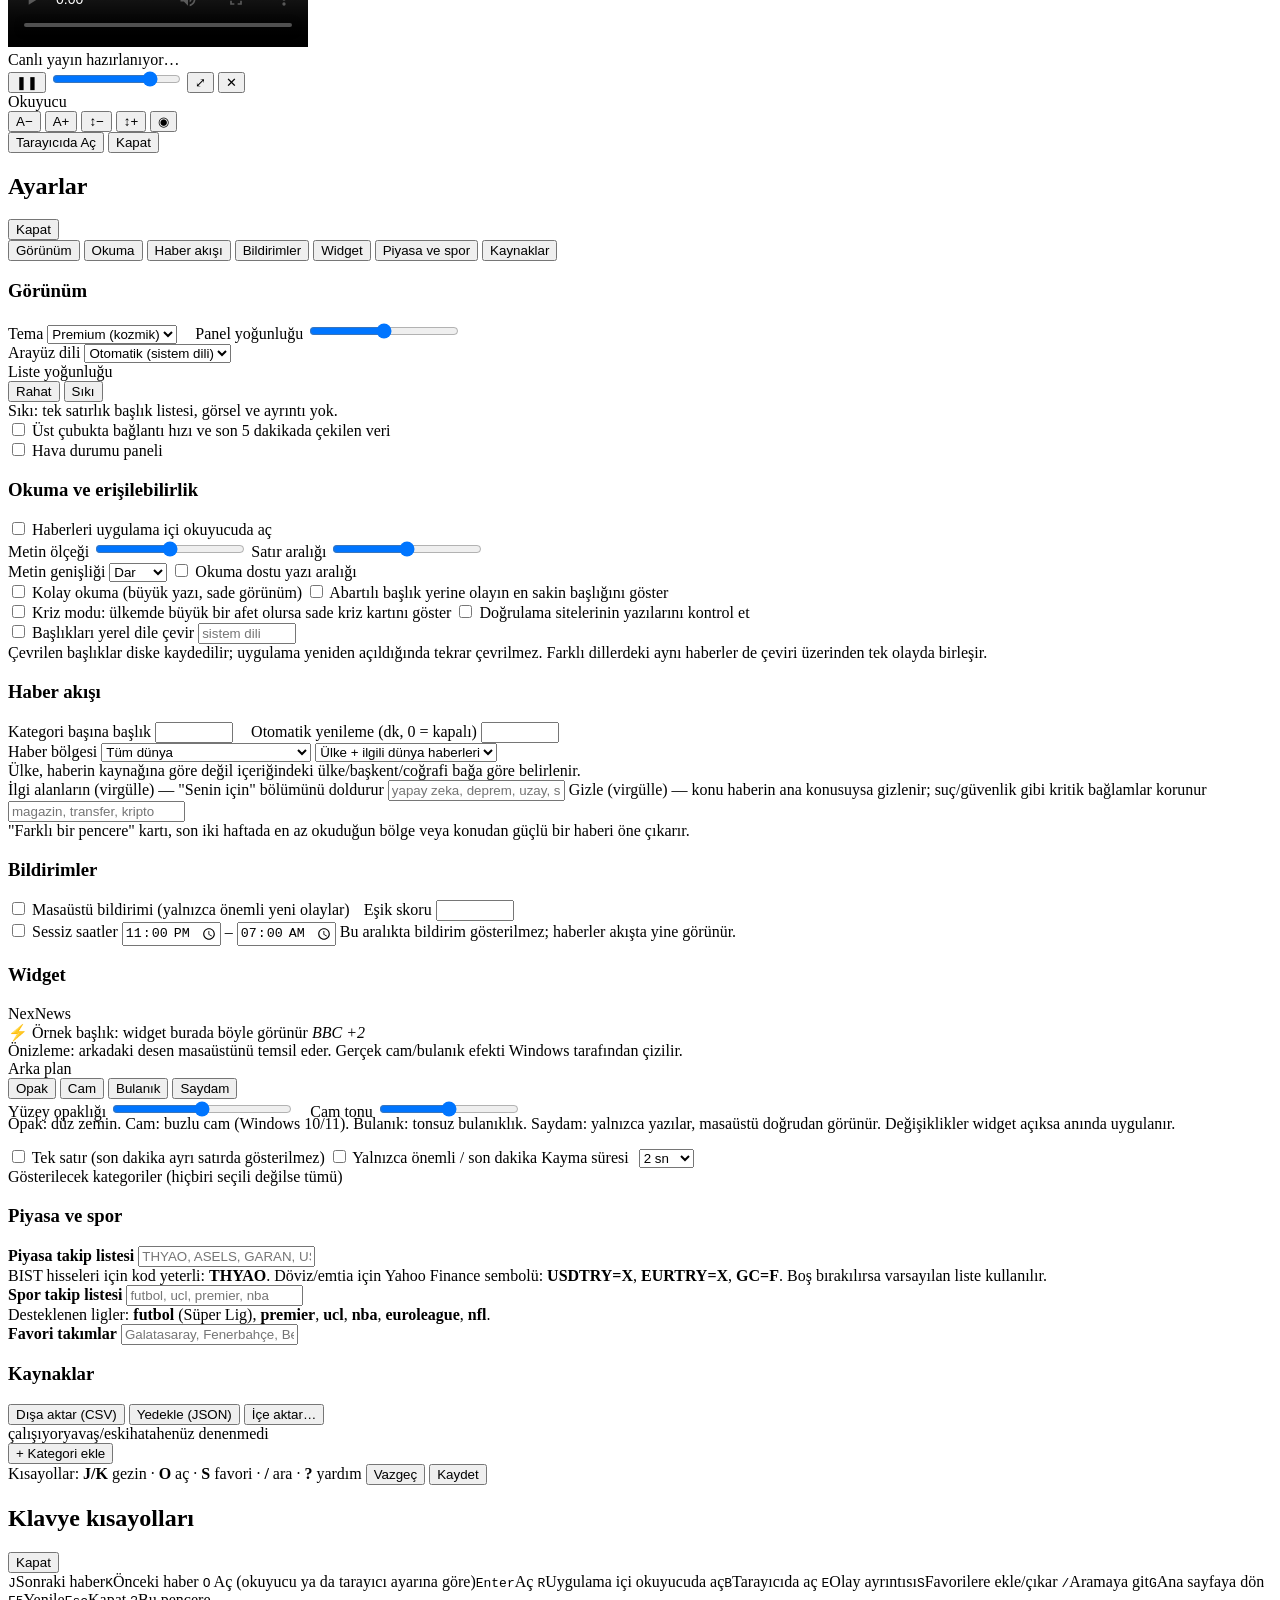
==== commit 79af1b8d: "RC97 / Android 0.4.0: okuma aynası, abartılı dil, ne değişti, doğrulama rozeti, kriz modu, bağlam ka" ====
--- a/core/assets/ui/index.html
+++ b/core/assets/ui/index.html
@@ -200,6 +200,14 @@
               <label><input type="checkbox" id="optDyslexia"> Okuma dostu yazı aralığı</label>
             </div>
             <div class="opt-row">
+              <label><input type="checkbox" id="optEasyRead"> Kolay okuma (büyük yazı, sade görünüm)</label>
+              <label><input type="checkbox" id="optCalmHead"> Abartılı başlık yerine olayın en sakin başlığını göster</label>
+            </div>
+            <div class="opt-row">
+              <label><input type="checkbox" id="optCrisis"> Kriz modu: ülkemde büyük bir afet olursa sade kriz kartını göster</label>
+              <label><input type="checkbox" id="optFactCheck"> Doğrulama sitelerinin yazılarını kontrol et</label>
+            </div>
+            <div class="opt-row">
               <label><input type="checkbox" id="optTr"> Başlıkları yerel dile çevir</label>
               <input type="text" id="optTrLang" placeholder="sistem dili" style="width:90px" title="dil kodu (boş = sistem dili), ör. tr, en, de">
               <span id="optTrInfo" class="access-note"></span>
